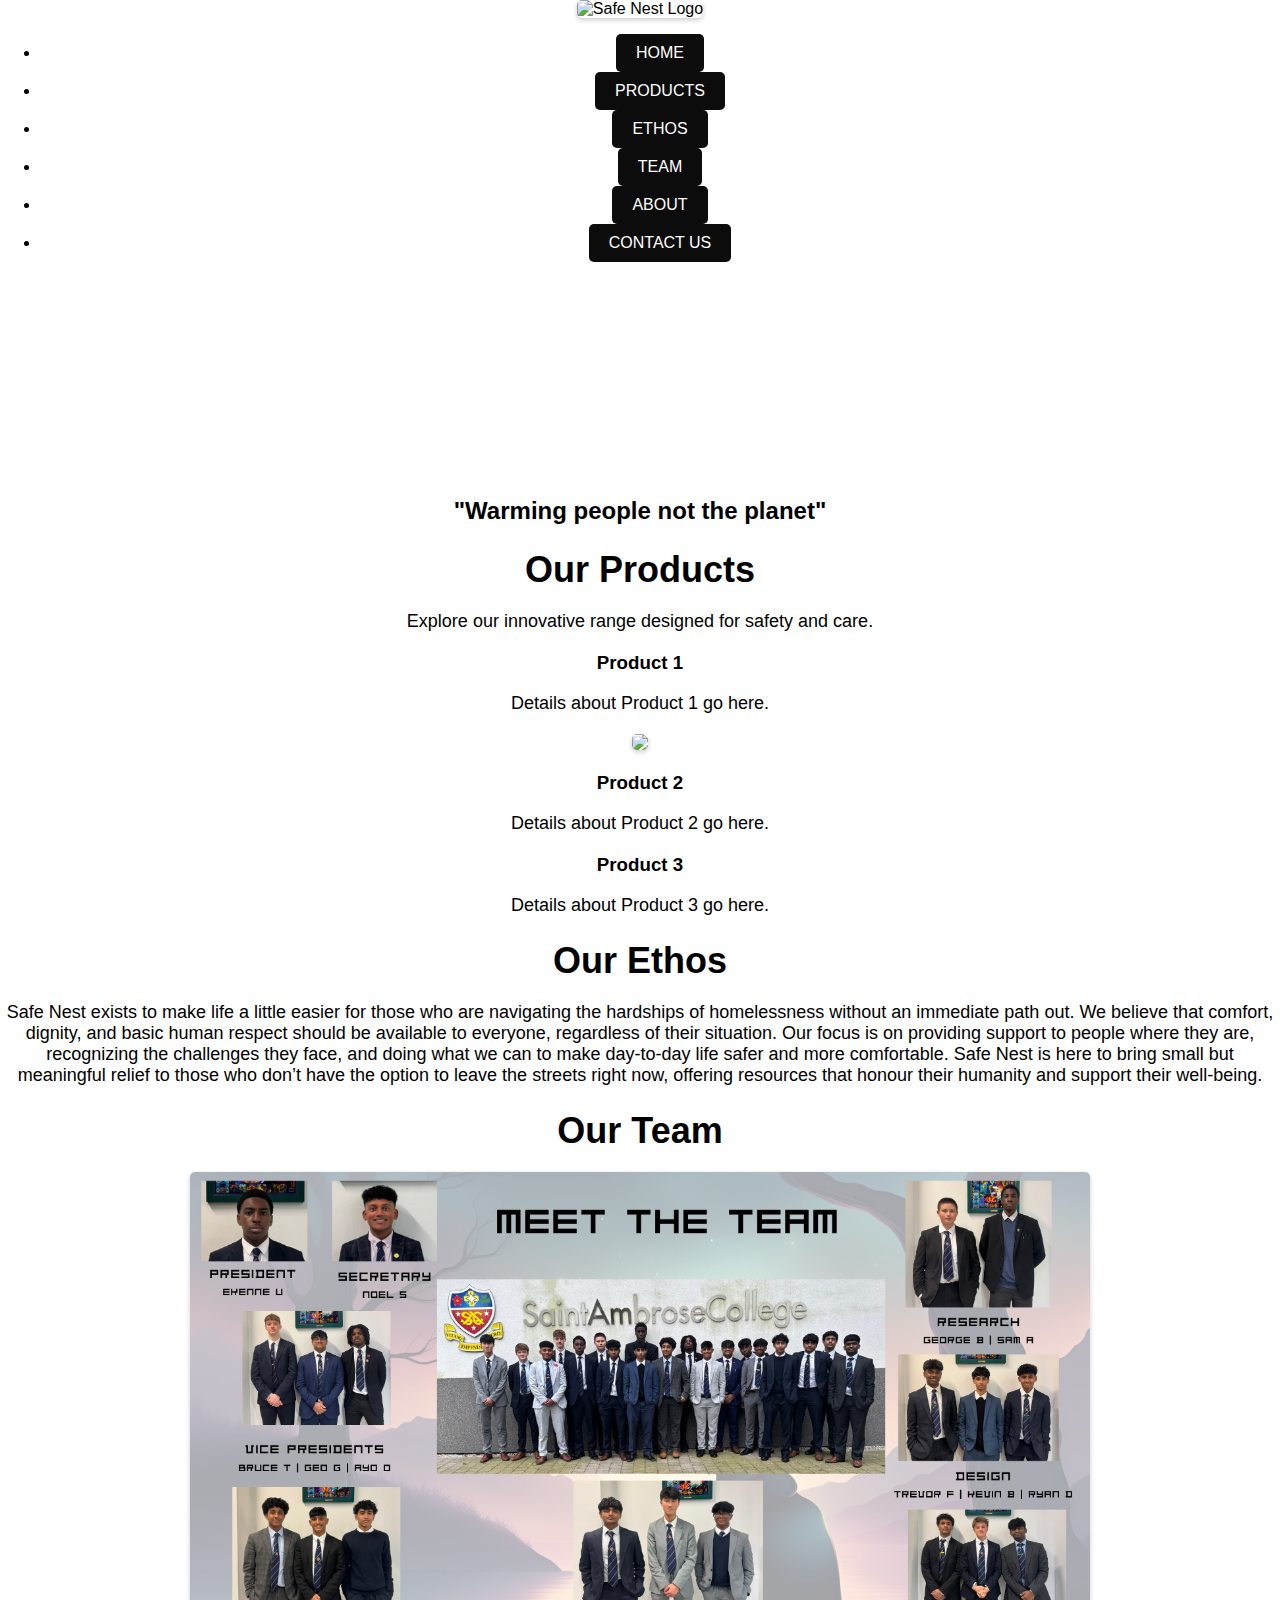
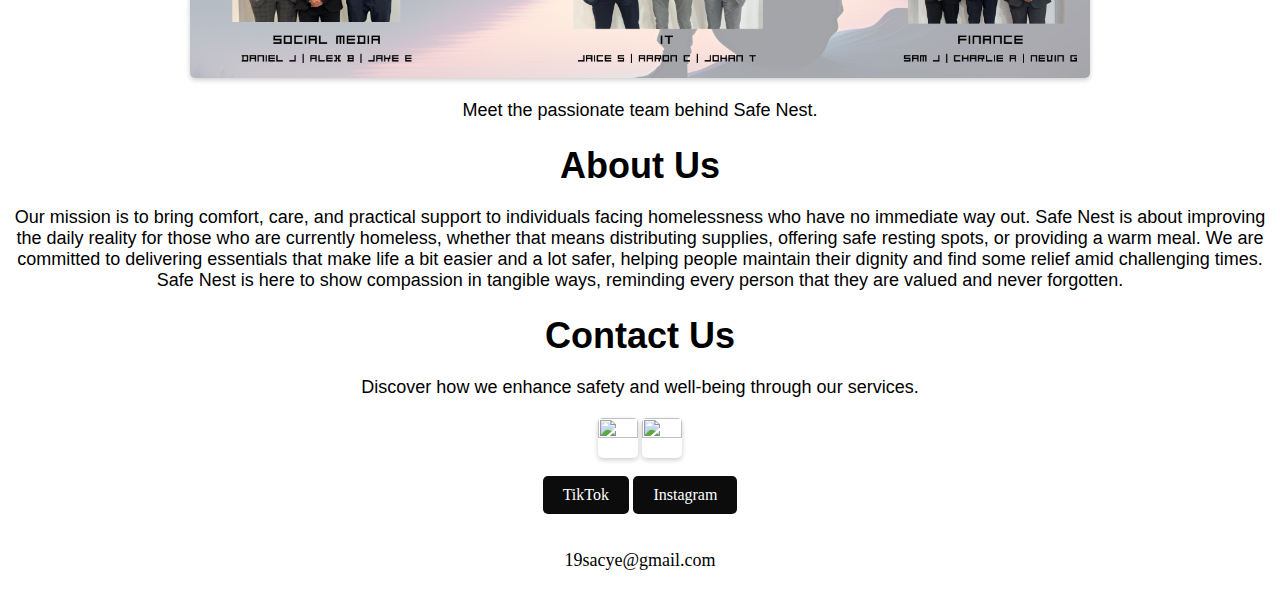
==== index.html @ a9b583f4 "Update index.html" ====
<!DOCTYPE html>
<html lang="en">
<head>
    <meta charset="UTF-8">
    <meta http-equiv="X-UA-Compatible" content="IE=edge">
    <meta name="viewport" content="width=device-width, initial-scale=1.0">
    <title>Safe Nest</title>
	<link rel="icon" type="image/x-icon" href="transparentLogo.png">
    <link rel="preconnect" href="https://fonts.googleapis.com">
    <link rel="preconnect" href="https://fonts.gstatic.com" crossorigin>
    <link href="https://fonts.googleapis.com/css2?family=Lucida+Handwriting&family=Poppins:wght@400;600&display=swap" rel="stylesheet">
    <link rel="stylesheet" href="fonts -6/css/all.css">
    
    <link rel="stylesheet" href="styles.css">
    
</head>
<body>
    <!-- Header Section -->
    <section class="header">
        <nav>
            <div class="nav-links" id="navLinks">
                <div class="logo-container">
                    <img src="transparentLogo.png" alt="Safe Nest Logo" class="logo">
                </div>
                <i class="fa fa-times" onclick="hideMenu()"></i>
                <ul>
                    <li><a href="./">HOME</a></li>
                    <li><a href="./products">PRODUCTS</a></li>
                    <li><a href="./ethos">ETHOS</a></li>
                    <li><a href="./team">TEAM</a></li>
                    <li><a href="./about">ABOUT</a></li>
                    <li><a href="./contacts">CONTACT US</a></li>
                </ul>
            </div>
            <i class="fa fa-bars" onclick="showMenu()"></i>
        </nav>

        <div class="text-box" style="color: white;">
        </br>
        </br>
        </br>
        <h1 style="text-align: center; font-family: 'Verdana', cursive;;">Welcome to Safe Nest</h1>
    </br>
        <h3 id="motto">"Heating the Homeless not the Earth"</h3>
            
        </div>
    </section>

    <!-- Home Section -->
    <section id="home" class="home">
        <h2>"Warming people not the planet"</h2>
    </section>

<section>
<head>
    
    <style>
        body {
            font-family: Arial, sans-serif;
            text-align: center;
            margin: 0;
            padding: 0;
        }

        .container {
            max-width: 800px;
            margin: 0 auto;
            padding: 20px;
        }

        h1 {
            font-size: 36px;
            margin-bottom: 20px;
        }

        img {
            max-width: 100%;
            height: auto;
            border-radius: 5px;
            box-shadow: 0 2px 5px rgba(0, 0, 0, 0.2);
        }

        p {
            font-size: 18px;
            margin-bottom: 20px;
        }

        a {
            display: inline-block;
            padding: 10px 20px;
            background-color: #0C0C0C;
            color: #fff;
            text-decoration: none;
            border-radius: 5px;
        }

        a:hover {
            background-color: #0056b3;
        }
    </style>
</head>
<body>

</section>

    
    <!-- Products Section -->
    <section id="products">
        <h1>Our Products</h1>
        <p>Explore our innovative range designed for safety and care.</p>
        <div class="row">
            <div class="course-col">    
            </div>
		
            <div class="course-col">
                <h3>Product 1</h3>
                <p>Details about Product 1 go here.</p>
		<img src = IMG_0498.jpeg>
            </div>
		
            <div class="course-col">
                <h3>Product 2</h3>
                <p>Details about Product 2 go here.</p>
            </div>
		
            <div class="course-col">
                <h3>Product 3</h3>
                <p>Details about Product 3 go here.</p>
            </div>
		
        </div>
    </section>

    <!-- Ethos Section -->
    <section id="ethos">
        <h1>Our Ethos</h1>
        <p>Safe Nest exists to make life a little easier for those who are navigating the hardships of homelessness without an immediate path out. We believe that comfort, dignity, and basic human respect should be available to everyone, regardless of their situation. Our focus is on providing support to people where they are, recognizing the challenges they face, and doing what we can to make day-to-day life safer and more comfortable. Safe Nest is here to bring small but meaningful relief to those who don’t have the option to leave the streets right now, offering resources that honour their humanity and support their well-being.
</p>
    </section>

    <!-- Team Section -->
    <section id="team">
        <h1>Our Team</h1>
	    <img src="Safe Nest.png" width="900"></img>
        <p>Meet the passionate team behind Safe Nest.</p>
    </section>

    <!-- About Section -->
    <section id="about">
        <h1>About Us</h1>
        <p>Our mission is to bring comfort, care, and practical support to individuals facing homelessness who have no immediate way out. Safe Nest is about improving the daily reality for those who are currently homeless, whether that means distributing supplies, offering safe resting spots, or providing a warm meal. We are committed to delivering essentials that make life a bit easier and a lot safer, helping people maintain their dignity and find some relief amid challenging times. Safe Nest is here to show compassion in tangible ways, reminding every person that they are valued and never forgotten.
	</p>
    </section>

    <!-- Services Section -->
    <section id="contacts">
        <h1>Contact Us</h1>
        <p>Discover how we enhance safety and well-being through our services.</p>
		<img src="https://static.vecteezy.com/system/resources/previews/016/716/450/original/tiktok-icon-free-png.png" width="40" height="40"> 
		<img src="https://cdn-icons-png.freepik.com/256/15707/15707869.png?semt=ais_hybrid" width="40" height="40"> 
		<br>
		<br>
		<a href= "https://www.tiktok.com/@sacyoungenterprise?_t=8qOtt18AySO&_r=1" style= "font-family:garamond">TikTok</a>
		<a href= "https://www.instagram.com/sac.youngenterprise/?utm_source=qr" style= "font-family:garamond">Instagram</a>
    		<br>
		<br>
	    	<p style="font-family:garamond">19sacye@gmail.com</p>
    </section>

    <!-- Script for Navigation Menu -->
    <script>
        var navLinks = document.getElementById("navLinks");
        function showMenu() {
            navLinks.style.right = "0";
        }
        function hideMenu() {
            navLinks.style.right = "-200px";
        }
      
        function showMenu() {
            document.getElementById("navLinks").style.right = "0";
        }

        function hideMenu() {
            document.getElementById("navLinks").style.right = "-200px";
        }
    </script>
</body>
</html>
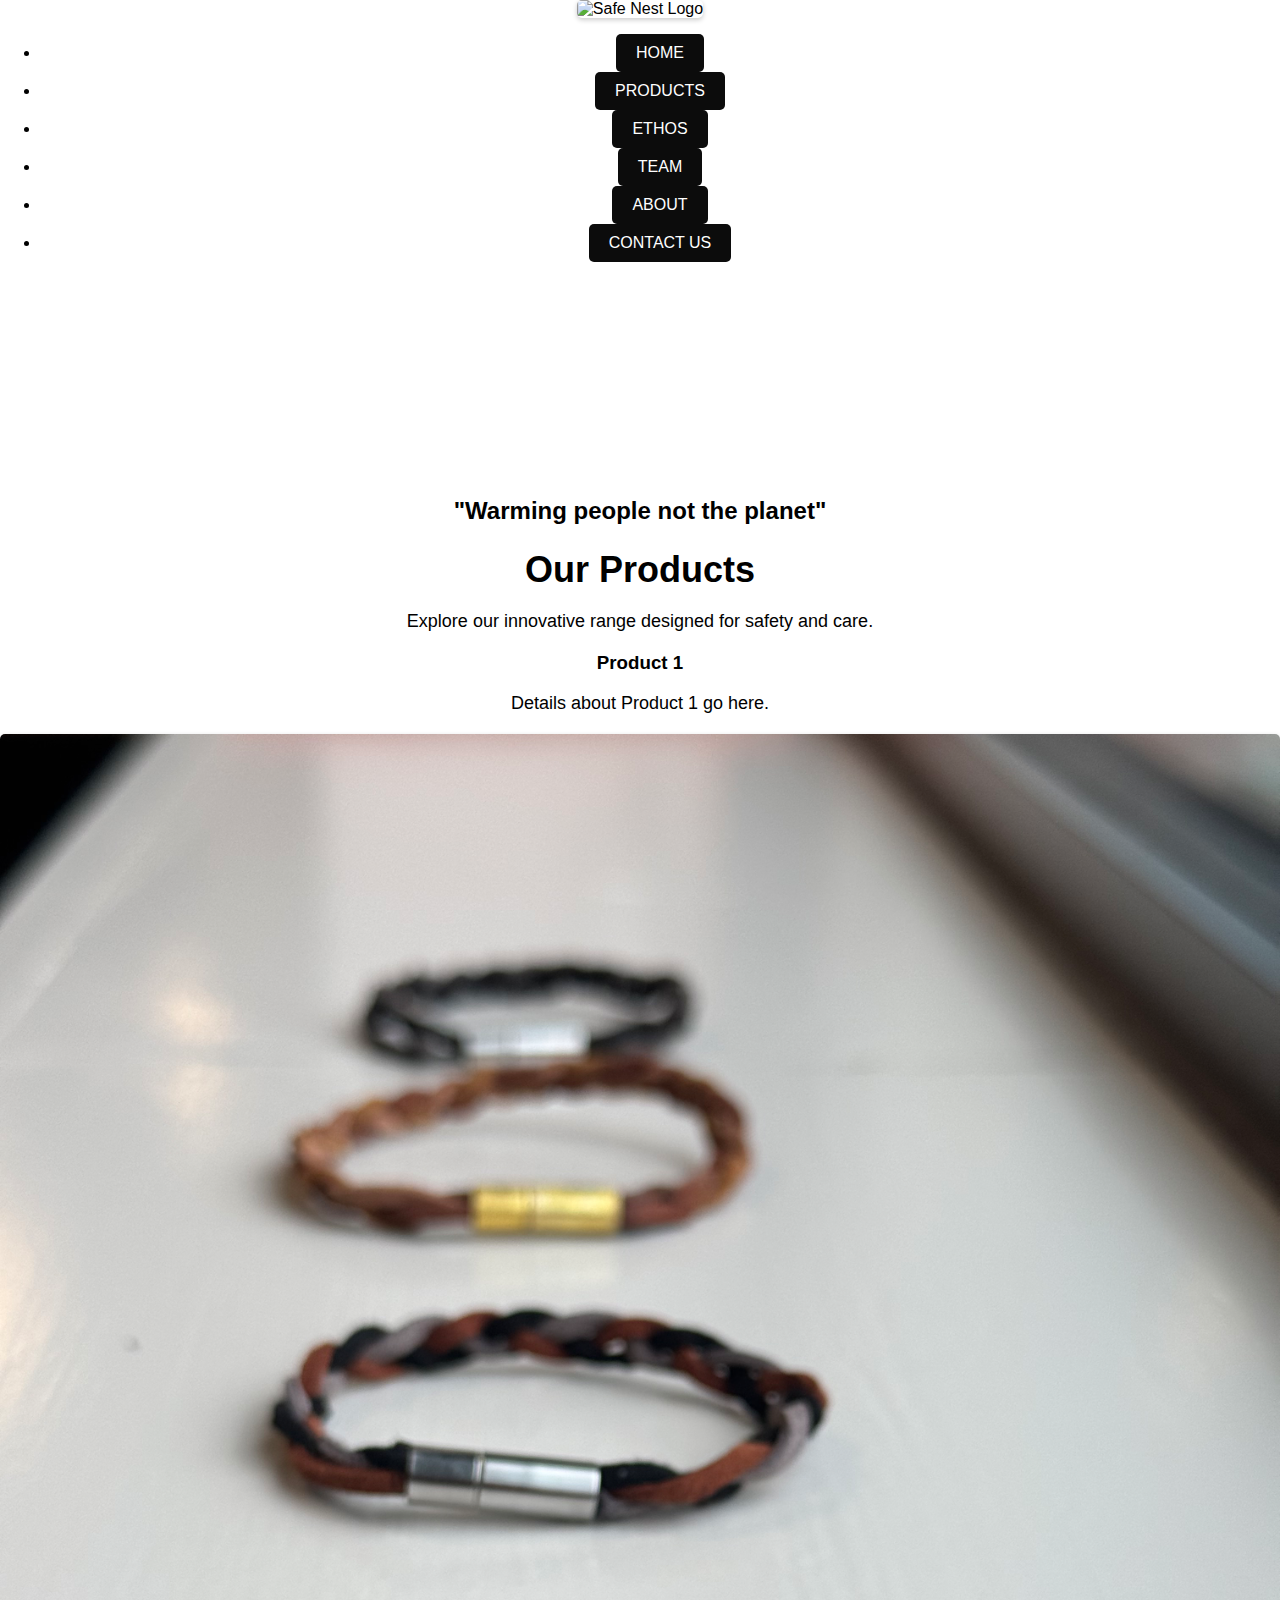
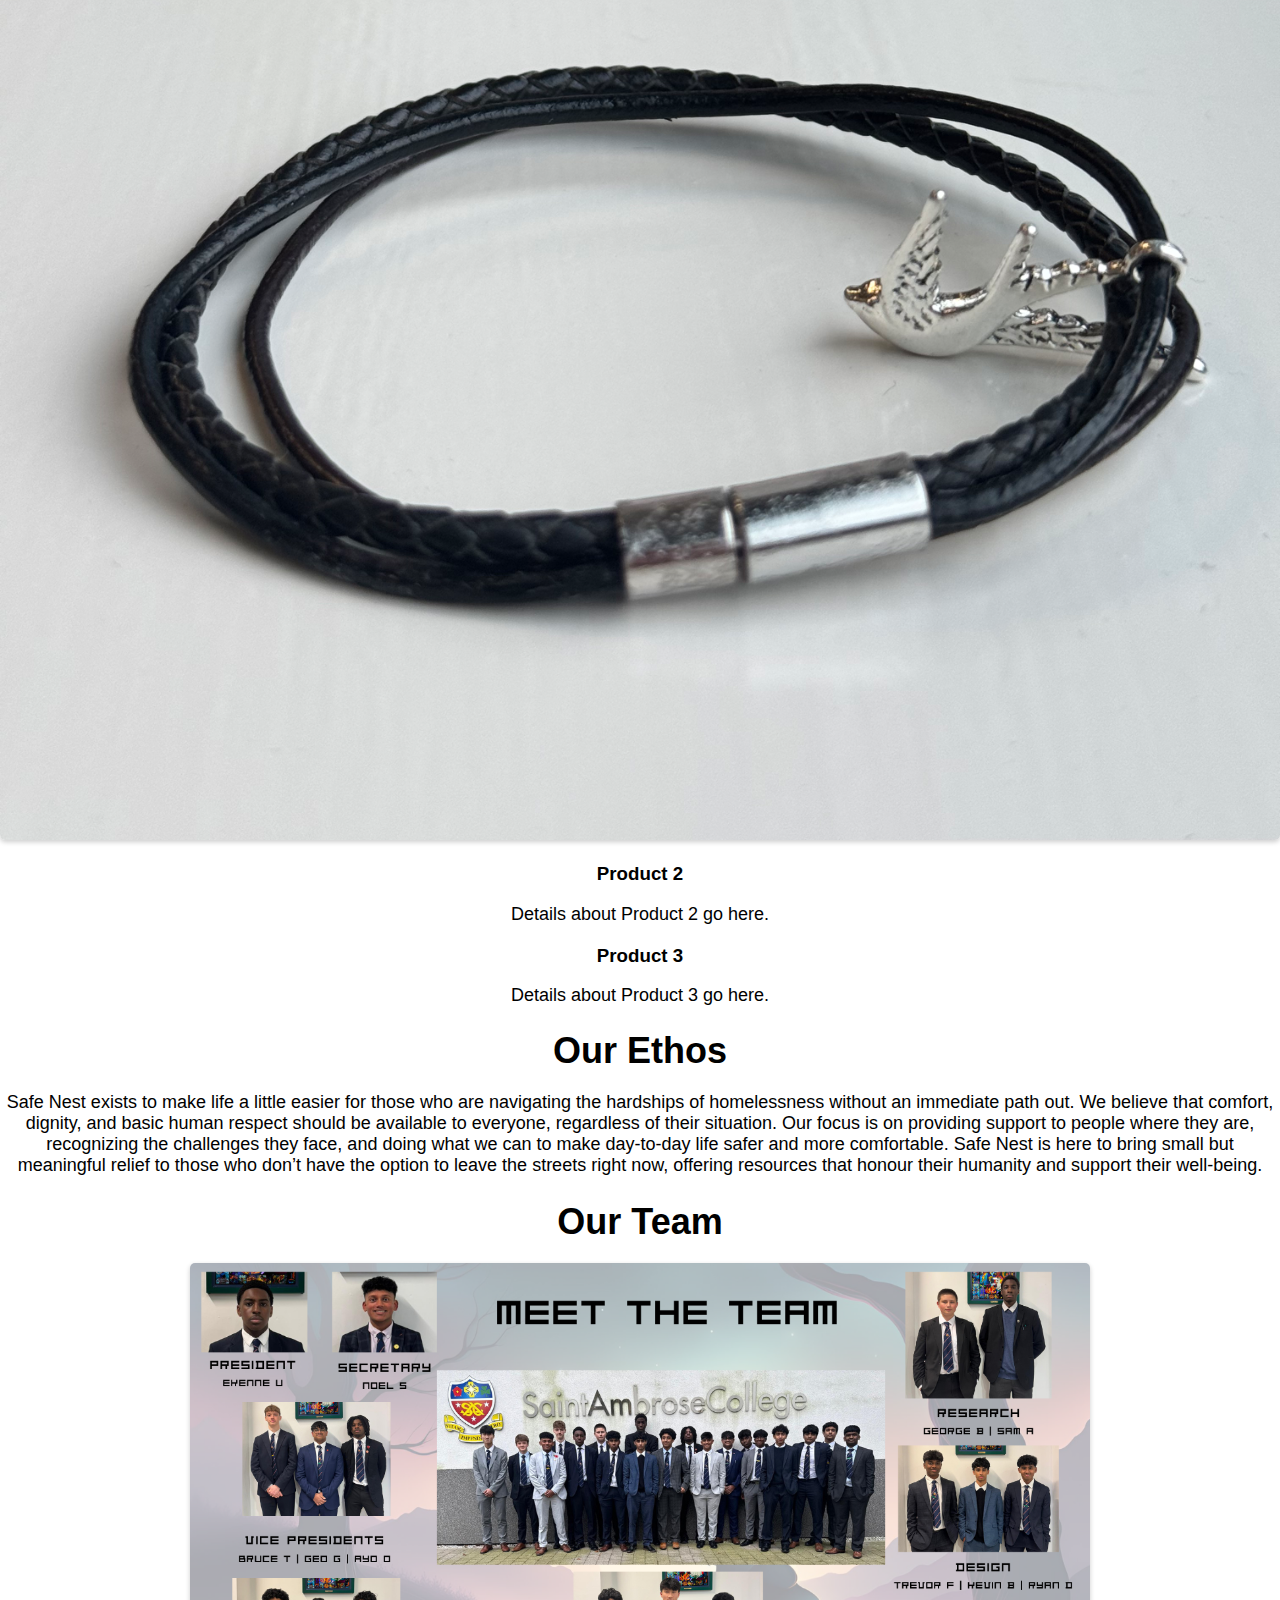
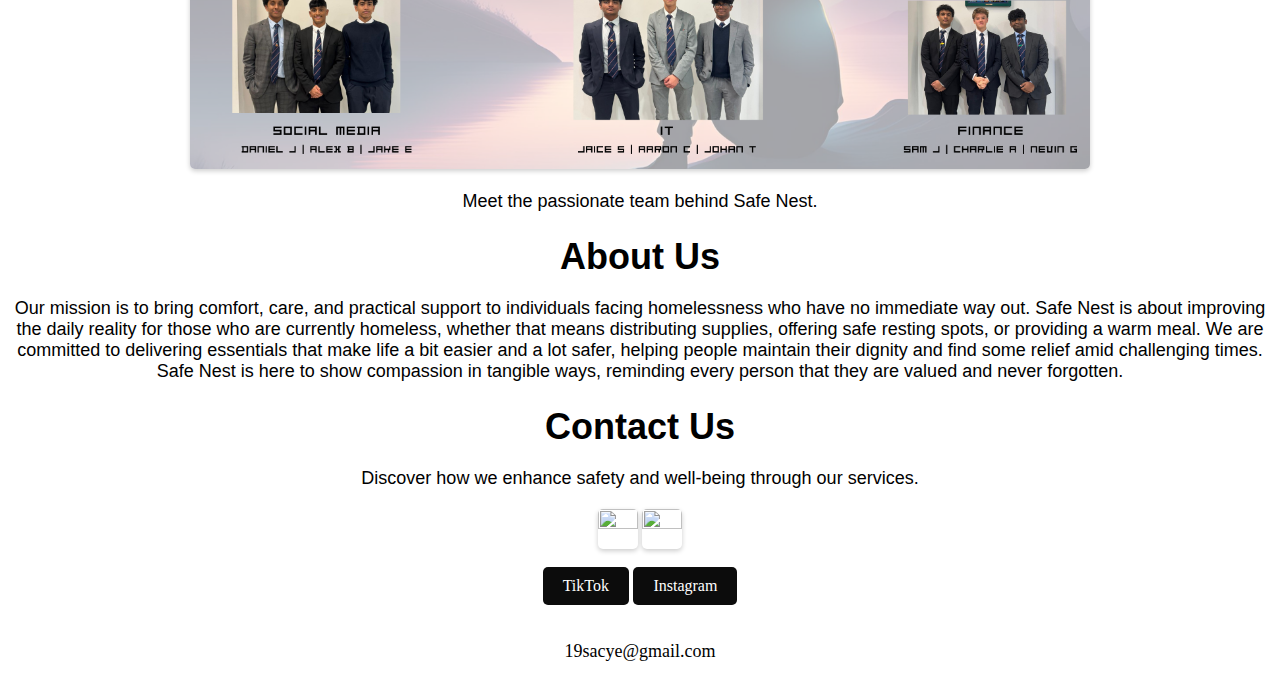
==== commit 41df4707: "Update index.html" ====
--- a/index.html
+++ b/index.html
@@ -24,12 +24,12 @@
                 </div>
                 <i class="fa fa-times" onclick="hideMenu()"></i>
                 <ul>
-                    <li><a href="./">HOME</a></li>
-                    <li><a href="./products">PRODUCTS</a></li>
-                    <li><a href="./ethos">ETHOS</a></li>
-                    <li><a href="./team">TEAM</a></li>
-                    <li><a href="./about">ABOUT</a></li>
-                    <li><a href="./contacts">CONTACT US</a></li>
+                    <li><a href="#home">HOME</a></li>
+                    <li><a href="#products">PRODUCTS</a></li>
+                    <li><a href="#ethos">ETHOS</a></li>
+                    <li><a href="#team">TEAM</a></li>
+                    <li><a href="#about">ABOUT</a></li>
+                    <li><a href="#contacts">CONTACT US</a></li>
                 </ul>
             </div>
             <i class="fa fa-bars" onclick="showMenu()"></i>
@@ -115,7 +115,7 @@
             <div class="course-col">
                 <h3>Product 1</h3>
                 <p>Details about Product 1 go here.</p>
-		<img src = IMG_0498.jpeg>
+		<img src = IMG_0501.jpeg>
             </div>
 		
             <div class="course-col">
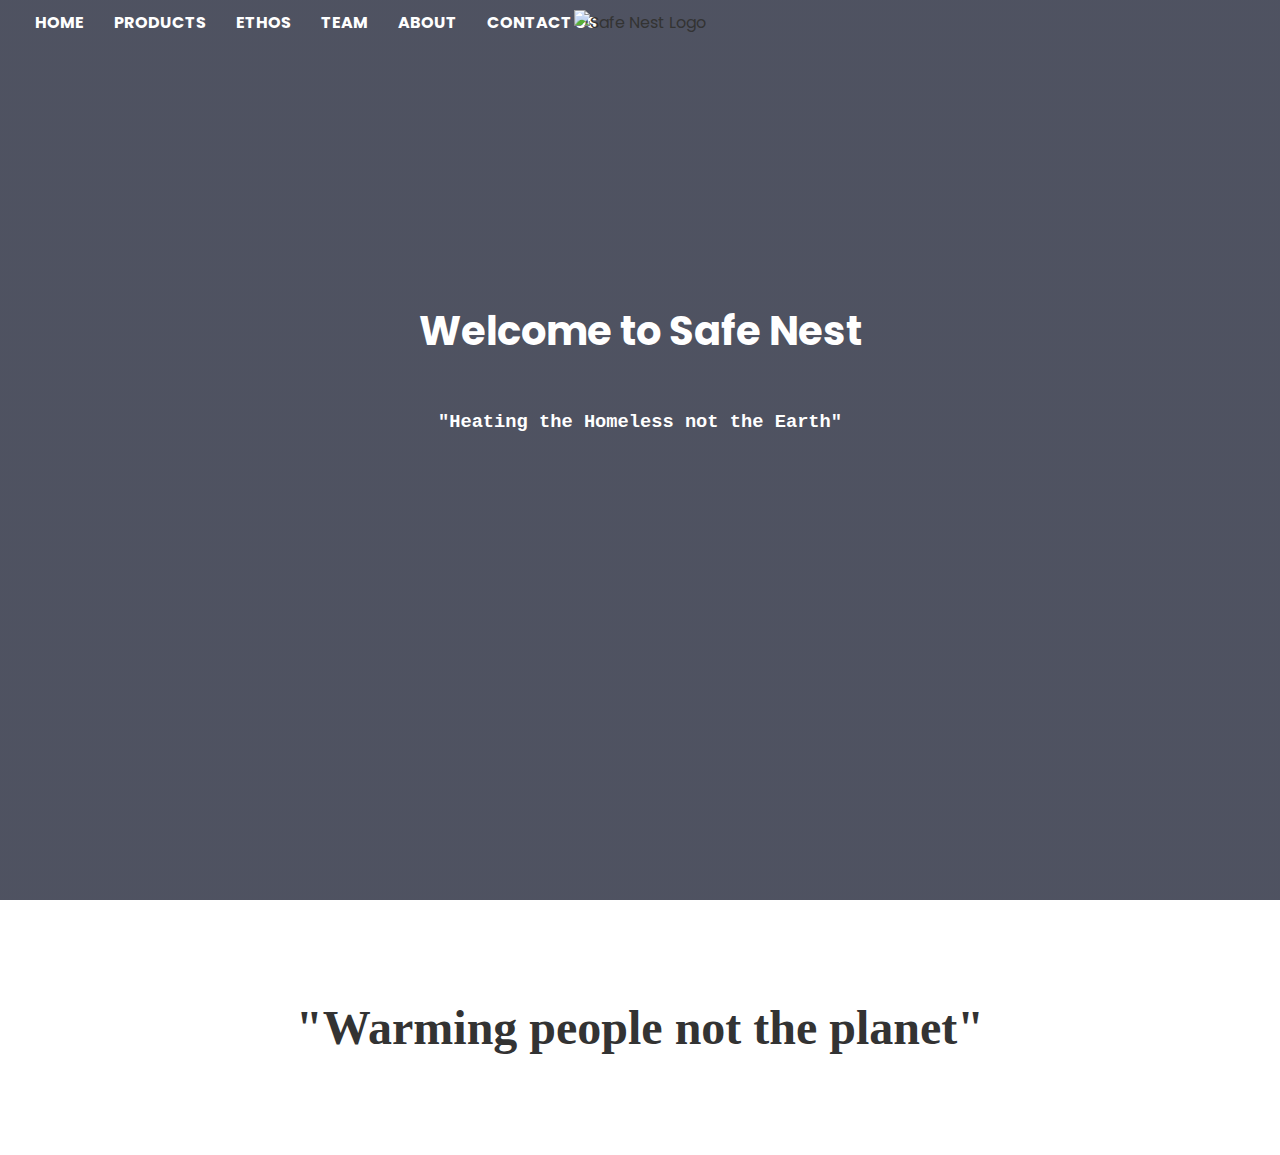
==== commit bfbcf215: "Update index.html" ====
--- a/index.html
+++ b/index.html
@@ -5,18 +5,16 @@
     <meta http-equiv="X-UA-Compatible" content="IE=edge">
     <meta name="viewport" content="width=device-width, initial-scale=1.0">
     <title>Safe Nest</title>
-	<link rel="icon" type="image/x-icon" href="transparentLogo.png">
+    <link rel="icon" type="image/x-icon" href="transparentLogo.png">
     <link rel="preconnect" href="https://fonts.googleapis.com">
     <link rel="preconnect" href="https://fonts.gstatic.com" crossorigin>
     <link href="https://fonts.googleapis.com/css2?family=Lucida+Handwriting&family=Poppins:wght@400;600&display=swap" rel="stylesheet">
     <link rel="stylesheet" href="fonts -6/css/all.css">
-    
     <link rel="stylesheet" href="styles.css">
-    
 </head>
 <body>
     <!-- Header Section -->
-    <section class="header">
+    <header class="header">
         <nav>
             <div class="nav-links" id="navLinks">
                 <div class="logo-container">
@@ -24,147 +22,26 @@
                 </div>
                 <i class="fa fa-times" onclick="hideMenu()"></i>
                 <ul>
-                    <li><a href="#home">HOME</a></li>
-                    <li><a href="#products">PRODUCTS</a></li>
-                    <li><a href="#ethos">ETHOS</a></li>
-                    <li><a href="#team">TEAM</a></li>
-                    <li><a href="#about">ABOUT</a></li>
-                    <li><a href="#contacts">CONTACT US</a></li>
+                    <li><a href="index.html">HOME</a></li>
+                    <li><a href="details.html#products">PRODUCTS</a></li>
+                    <li><a href="details.html#ethos">ETHOS</a></li>
+                    <li><a href="details.html#team">TEAM</a></li>
+                    <li><a href="details.html#about">ABOUT</a></li>
+                    <li><a href="details.html#contacts">CONTACT US</a></li>
                 </ul>
             </div>
             <i class="fa fa-bars" onclick="showMenu()"></i>
         </nav>
 
-        <div class="text-box" style="color: white;">
-        </br>
-        </br>
-        </br>
-        <h1 style="text-align: center; font-family: 'Verdana', cursive;;">Welcome to Safe Nest</h1>
-    </br>
-        <h3 id="motto">"Heating the Homeless not the Earth"</h3>
-            
+        <div class="text-box">
+            <h1>Welcome to Safe Nest</h1>
+            <h3 id="motto">"Heating the Homeless not the Earth"</h3>
         </div>
-    </section>
+    </header>
 
     <!-- Home Section -->
     <section id="home" class="home">
         <h2>"Warming people not the planet"</h2>
-    </section>
-
-<section>
-<head>
-    
-    <style>
-        body {
-            font-family: Arial, sans-serif;
-            text-align: center;
-            margin: 0;
-            padding: 0;
-        }
-
-        .container {
-            max-width: 800px;
-            margin: 0 auto;
-            padding: 20px;
-        }
-
-        h1 {
-            font-size: 36px;
-            margin-bottom: 20px;
-        }
-
-        img {
-            max-width: 100%;
-            height: auto;
-            border-radius: 5px;
-            box-shadow: 0 2px 5px rgba(0, 0, 0, 0.2);
-        }
-
-        p {
-            font-size: 18px;
-            margin-bottom: 20px;
-        }
-
-        a {
-            display: inline-block;
-            padding: 10px 20px;
-            background-color: #0C0C0C;
-            color: #fff;
-            text-decoration: none;
-            border-radius: 5px;
-        }
-
-        a:hover {
-            background-color: #0056b3;
-        }
-    </style>
-</head>
-<body>
-
-</section>
-
-    
-    <!-- Products Section -->
-    <section id="products">
-        <h1>Our Products</h1>
-        <p>Explore our innovative range designed for safety and care.</p>
-        <div class="row">
-            <div class="course-col">    
-            </div>
-		
-            <div class="course-col">
-                <h3>Product 1</h3>
-                <p>Details about Product 1 go here.</p>
-		<img src = IMG_0501.jpeg>
-            </div>
-		
-            <div class="course-col">
-                <h3>Product 2</h3>
-                <p>Details about Product 2 go here.</p>
-            </div>
-		
-            <div class="course-col">
-                <h3>Product 3</h3>
-                <p>Details about Product 3 go here.</p>
-            </div>
-		
-        </div>
-    </section>
-
-    <!-- Ethos Section -->
-    <section id="ethos">
-        <h1>Our Ethos</h1>
-        <p>Safe Nest exists to make life a little easier for those who are navigating the hardships of homelessness without an immediate path out. We believe that comfort, dignity, and basic human respect should be available to everyone, regardless of their situation. Our focus is on providing support to people where they are, recognizing the challenges they face, and doing what we can to make day-to-day life safer and more comfortable. Safe Nest is here to bring small but meaningful relief to those who don’t have the option to leave the streets right now, offering resources that honour their humanity and support their well-being.
-</p>
-    </section>
-
-    <!-- Team Section -->
-    <section id="team">
-        <h1>Our Team</h1>
-	    <img src="Safe Nest.png" width="900"></img>
-        <p>Meet the passionate team behind Safe Nest.</p>
-    </section>
-
-    <!-- About Section -->
-    <section id="about">
-        <h1>About Us</h1>
-        <p>Our mission is to bring comfort, care, and practical support to individuals facing homelessness who have no immediate way out. Safe Nest is about improving the daily reality for those who are currently homeless, whether that means distributing supplies, offering safe resting spots, or providing a warm meal. We are committed to delivering essentials that make life a bit easier and a lot safer, helping people maintain their dignity and find some relief amid challenging times. Safe Nest is here to show compassion in tangible ways, reminding every person that they are valued and never forgotten.
-	</p>
-    </section>
-
-    <!-- Services Section -->
-    <section id="contacts">
-        <h1>Contact Us</h1>
-        <p>Discover how we enhance safety and well-being through our services.</p>
-		<img src="https://static.vecteezy.com/system/resources/previews/016/716/450/original/tiktok-icon-free-png.png" width="40" height="40"> 
-		<img src="https://cdn-icons-png.freepik.com/256/15707/15707869.png?semt=ais_hybrid" width="40" height="40"> 
-		<br>
-		<br>
-		<a href= "https://www.tiktok.com/@sacyoungenterprise?_t=8qOtt18AySO&_r=1" style= "font-family:garamond">TikTok</a>
-		<a href= "https://www.instagram.com/sac.youngenterprise/?utm_source=qr" style= "font-family:garamond">Instagram</a>
-    		<br>
-		<br>
-	    	<p style="font-family:garamond">19sacye@gmail.com</p>
     </section>
 
     <!-- Script for Navigation Menu -->
@@ -176,14 +53,6 @@
         function hideMenu() {
             navLinks.style.right = "-200px";
         }
-      
-        function showMenu() {
-            document.getElementById("navLinks").style.right = "0";
-        }
-
-        function hideMenu() {
-            document.getElementById("navLinks").style.right = "-200px";
-        }
     </script>
 </body>
 </html>
--- a/styles.css
+++ b/styles.css
@@ -0,0 +1,173 @@
+/* General Styles */
+body {
+    font-family: 'Poppins', sans-serif;
+    margin: 0;
+    padding: 0;
+    color: #333;
+}
+
+* {
+    margin: 0;
+    padding: 0;
+    box-sizing: border-box;
+}
+
+/* Header Section */
+.header {
+    min-height: 100vh;
+    width: 100%;
+    background-image: linear-gradient(rgba(4,9,30,0.7),rgba(4,9,30,0.7)),url(banner.jpeg);
+    background-position: center;
+    background-size: cover;
+    position: relative;
+}
+
+.nav-links {
+    display: flex;
+    align-items: center;
+    justify-content: space-between;
+    width: 100%;
+    padding: 10px 20px;
+    position: relative;
+}
+
+.logo-container {
+    position: absolute;
+    left: 50%;
+    transform: translateX(-50%);
+}
+
+.logo {
+    width: 150px;
+    height: auto;
+}
+
+.nav-links ul {
+    display: flex;
+    list-style: none;
+    margin: 0;
+    padding: 0;
+}
+
+.nav-links ul li {
+    margin: 0 15px;
+}
+
+.nav-links ul li a {
+    text-decoration: none;
+    color: white;
+    font-weight: bold;
+    transition: color 0.3s ease;
+}
+
+.nav-links ul li a:hover {
+    color: #22b1f8;
+}
+
+.fa-bars, .fa-times {
+    color: white;
+    font-size: 24px;
+    cursor: pointer;
+    display: none;
+}
+
+/* Text Box */
+.text-box {
+    text-align: center;
+    color: white;
+    padding-top: 20%;
+}
+
+.text-box h1 {
+    font-size: 2.5rem;
+    margin-bottom: 20px;
+}
+
+#motto {
+    font-family: 'Courier New', monospace;
+    text-align: center;
+    margin: 50px 0;
+}
+
+/* Home Section */
+.home h2 {
+    font-family: 'Lucida Handwriting', cursive;
+    font-size: 3rem;
+    text-align: center;
+    margin: 50px 0;
+}
+
+/* Sections */
+section {
+    padding: 50px;
+    text-align: center;
+}
+
+.row {
+    display: flex;
+    justify-content: space-around;
+    flex-wrap: wrap;
+}
+
+.course-col {
+    flex: 1;
+    margin: 10px;
+    padding: 20px;
+    border: 1px solid #ccc;
+    border-radius: 5px;
+    text-align: center;
+    transition: transform 0.3s ease, box-shadow 0.3s ease;
+}
+
+.course-col:hover {
+    transform: translateY(-10px);
+    box-shadow: 0 5px 15px rgba(0, 0, 0, 0.2);
+}
+
+/* Social Links */
+.social-links a {
+    margin: 0 10px;
+    transition: transform 0.3s ease;
+}
+
+.social-links a:hover {
+    transform: scale(1.2);
+}
+
+/* Responsive Design */
+@media (max-width: 768px) {
+    .nav-links ul {
+        display: none;
+        flex-direction: column;
+        width: 100%;
+        background: rgba(4, 9, 30, 0.9);
+        position: absolute;
+        top: 60px;
+        right: 0;
+    }
+
+    .nav-links ul li {
+        margin: 10px 0;
+    }
+
+    .fa-bars, .fa-times {
+        display: block;
+    }
+
+    .nav-links.responsive ul {
+        display: flex;
+    }
+
+    .logo-container {
+        position: static;
+        transform: none;
+    }
+
+    .text-box {
+        padding-top: 30%;
+    }
+
+    .row {
+        flex-direction: column;
+    }
+}
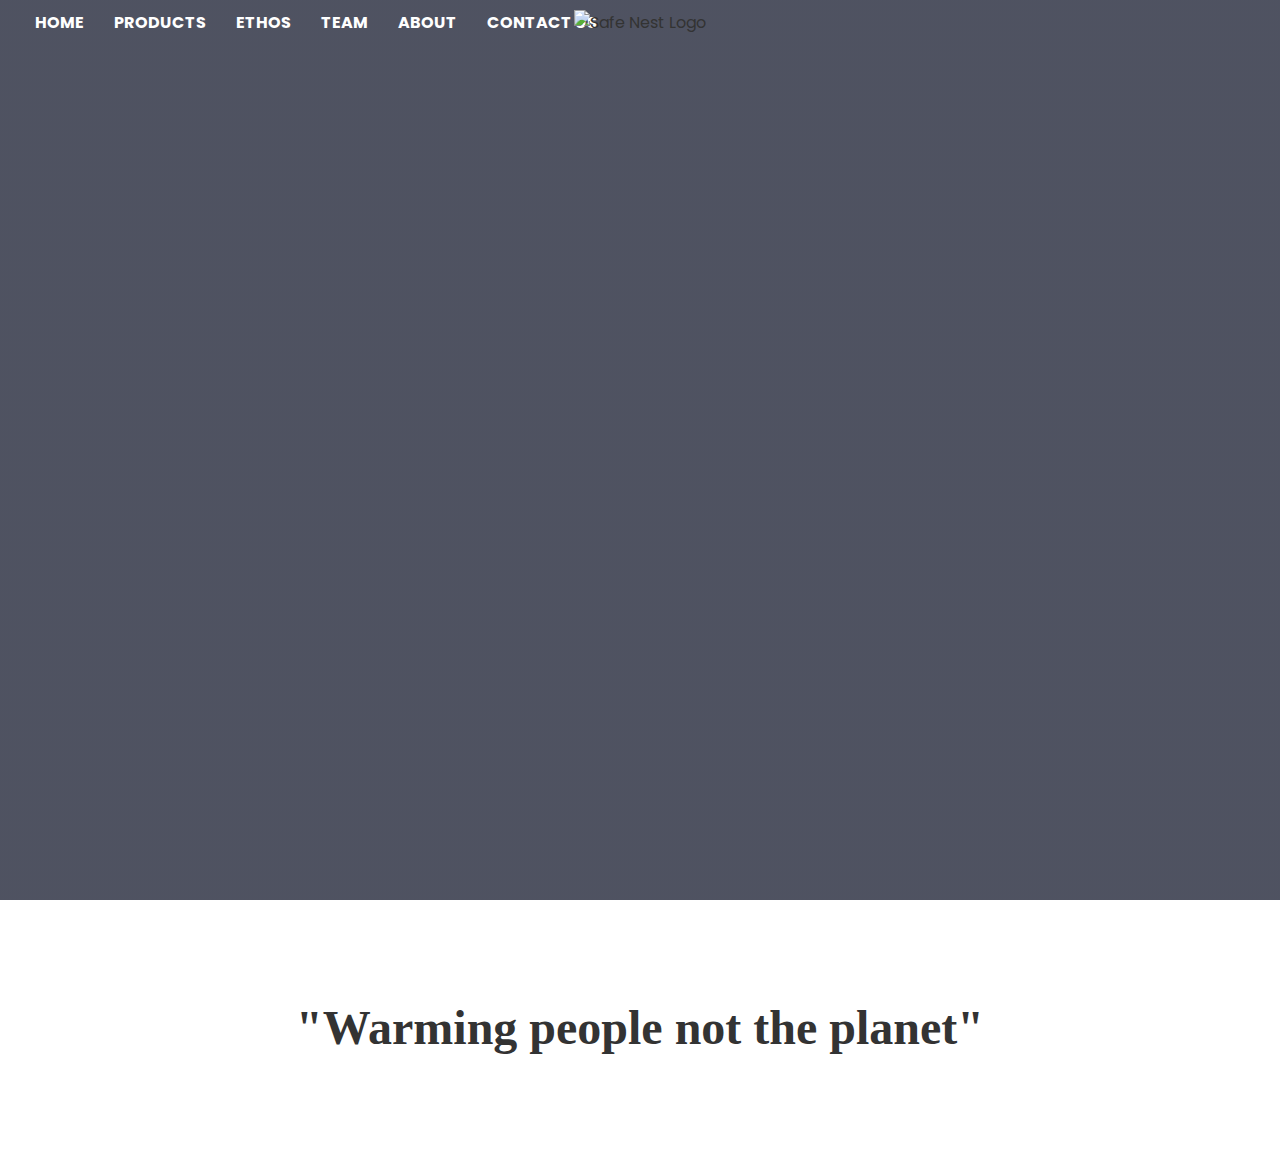
==== commit aa63fcb8: "Update index.html" ====
--- a/index.html
+++ b/index.html
@@ -34,8 +34,7 @@
         </nav>
 
         <div class="text-box">
-            <h1>Welcome to Safe Nest</h1>
-            <h3 id="motto">"Heating the Homeless not the Earth"</h3>
+            <!-- Removed the text "Welcome to Safe Nest" and "Heating the Homeless not the Earth" -->
         </div>
     </header>
 
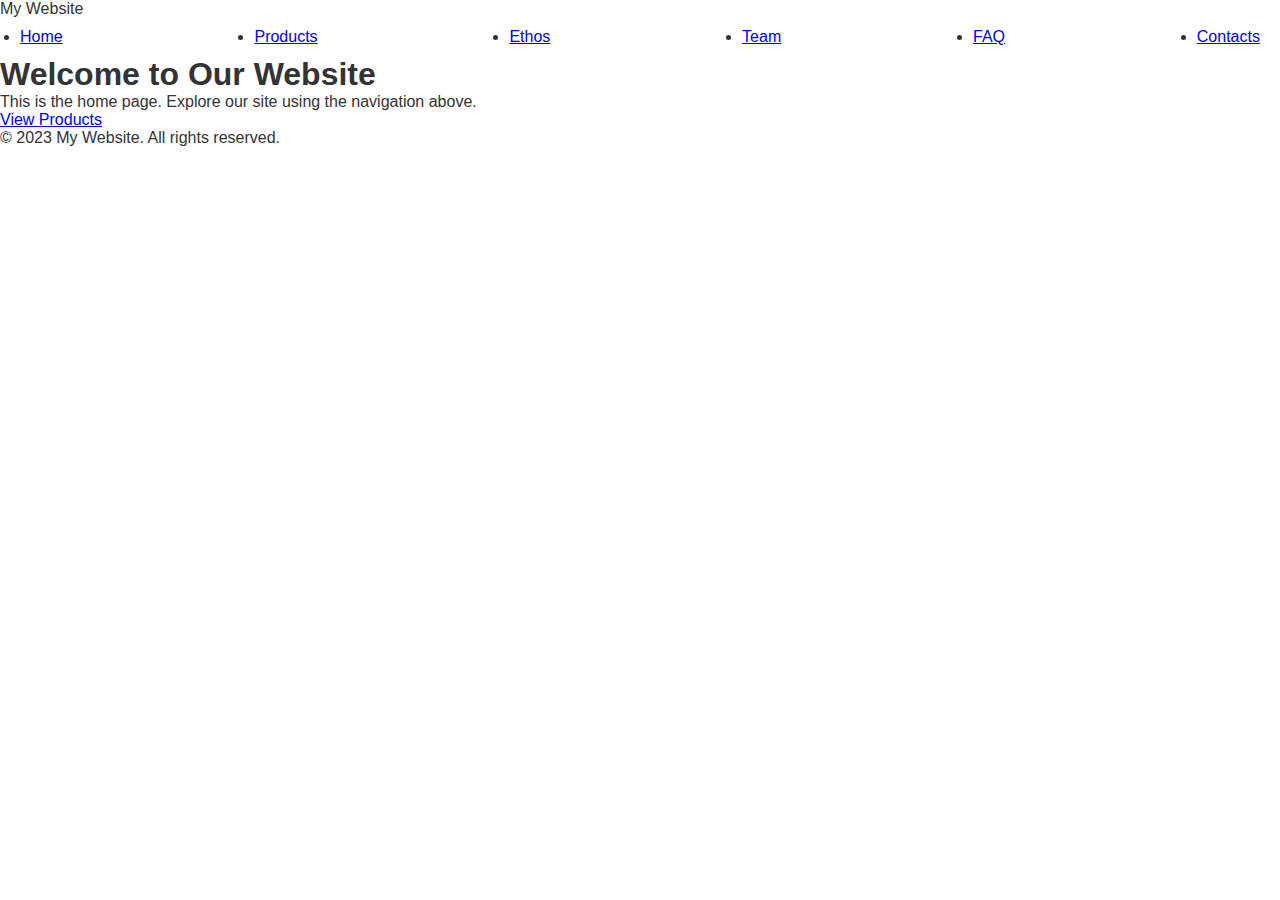
==== commit cb2c02c1: "Update index.html" ====
--- a/index.html
+++ b/index.html
@@ -1,57 +1,44 @@
 <!DOCTYPE html>
 <html lang="en">
 <head>
-    <meta charset="UTF-8">
-    <meta http-equiv="X-UA-Compatible" content="IE=edge">
-    <meta name="viewport" content="width=device-width, initial-scale=1.0">
-    <title>Safe Nest</title>
-    <link rel="icon" type="image/x-icon" href="transparentLogo.png">
-    <link rel="preconnect" href="https://fonts.googleapis.com">
-    <link rel="preconnect" href="https://fonts.gstatic.com" crossorigin>
-    <link href="https://fonts.googleapis.com/css2?family=Lucida+Handwriting&family=Poppins:wght@400;600&display=swap" rel="stylesheet">
-    <link rel="stylesheet" href="fonts -6/css/all.css">
-    <link rel="stylesheet" href="styles.css">
+  <meta charset="UTF-8">
+  <meta name="viewport" content="width=device-width, initial-scale=1.0">
+  <title>Home - My Website</title>
+  <link rel="stylesheet" href="styles.css">
 </head>
 <body>
-    <!-- Header Section -->
-    <header class="header">
-        <nav>
-            <div class="nav-links" id="navLinks">
-                <div class="logo-container">
-                    <img src="transparentLogo.png" alt="Safe Nest Logo" class="logo">
-                </div>
-                <i class="fa fa-times" onclick="hideMenu()"></i>
-                <ul>
-                    <li><a href="index.html">HOME</a></li>
-                    <li><a href="details.html#products">PRODUCTS</a></li>
-                    <li><a href="details.html#ethos">ETHOS</a></li>
-                    <li><a href="details.html#team">TEAM</a></li>
-                    <li><a href="details.html#about">ABOUT</a></li>
-                    <li><a href="details.html#contacts">CONTACT US</a></li>
-                </ul>
-            </div>
-            <i class="fa fa-bars" onclick="showMenu()"></i>
-        </nav>
+  <!-- Header -->
+  <header>
+    <nav>
+      <div class="logo">My Website</div>
+      <ul class="nav-links">
+        <li><a href="index.html" class="nav-link">Home</a></li>
+        <li><a href="products.html" class="nav-link">Products</a></li>
+        <li><a href="ethos.html" class="nav-link">Ethos</a></li>
+        <li><a href="team.html" class="nav-link">Team</a></li>
+        <li><a href="faq.html" class="nav-link">FAQ</a></li>
+        <li><a href="contacts.html" class="nav-link">Contacts</a></li>
+      </ul>
+      <div class="hamburger">
+        <div class="line"></div>
+        <div class="line"></div>
+        <div class="line"></div>
+      </div>
+    </nav>
+  </header>
 
-        <div class="text-box">
-            <!-- Removed the text "Welcome to Safe Nest" and "Heating the Homeless not the Earth" -->
-        </div>
-    </header>
+  <!-- Main Content -->
+  <main>
+    <h1>Welcome to Our Website</h1>
+    <p>This is the home page. Explore our site using the navigation above.</p>
+    <a href="products.html" class="btn">View Products</a>
+  </main>
 
-    <!-- Home Section -->
-    <section id="home" class="home">
-        <h2>"Warming people not the planet"</h2>
-    </section>
+  <!-- Footer -->
+  <footer>
+    <p>&copy; 2023 My Website. All rights reserved.</p>
+  </footer>
 
-    <!-- Script for Navigation Menu -->
-    <script>
-        var navLinks = document.getElementById("navLinks");
-        function showMenu() {
-            navLinks.style.right = "0";
-        }
-        function hideMenu() {
-            navLinks.style.right = "-200px";
-        }
-    </script>
+  <script src="script.js"></script>
 </body>
 </html>
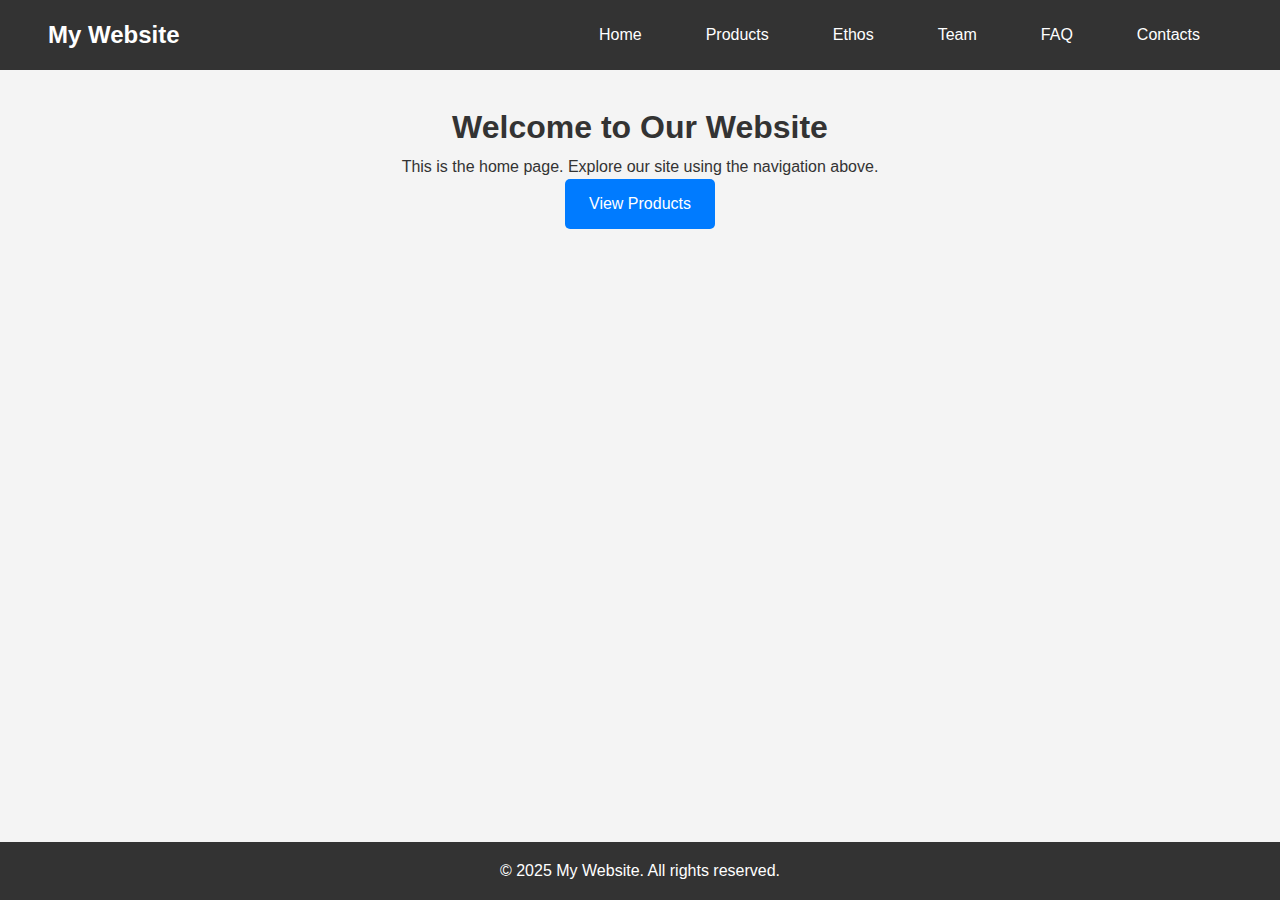
==== commit 11c4ae09: "Update index.html" ====
--- a/index.html
+++ b/index.html
@@ -36,7 +36,7 @@
 
   <!-- Footer -->
   <footer>
-    <p>&copy; 2023 My Website. All rights reserved.</p>
+    <p>&copy; 2025 My Website. All rights reserved.</p>
   </footer>
 
   <script src="script.js"></script>
--- a/styles.css
+++ b/styles.css
@@ -1,173 +1,175 @@
 /* General Styles */
-body {
-    font-family: 'Poppins', sans-serif;
-    margin: 0;
-    padding: 0;
-    color: #333;
+* {
+  margin: 0;
+  padding: 0;
+  box-sizing: border-box;
 }
 
-* {
-    margin: 0;
-    padding: 0;
-    box-sizing: border-box;
+body {
+  font-family: Arial, sans-serif;
+  line-height: 1.6;
+  background-color: #f4f4f4;
+  color: #333;
 }
 
-/* Header Section */
-.header {
-    min-height: 100vh;
-    width: 100%;
-    background-image: linear-gradient(rgba(4,9,30,0.7),rgba(4,9,30,0.7)),url(banner.jpeg);
-    background-position: center;
-    background-size: cover;
-    position: relative;
+header, footer {
+  background-color: #333;
+  color: #fff;
+  padding: 1rem;
+  text-align: center;
+}
+
+nav {
+  display: flex;
+  justify-content: space-between;
+  align-items: center;
+  padding: 0 2rem;
+}
+
+.logo {
+  font-size: 1.5rem;
+  font-weight: bold;
 }
 
 .nav-links {
-    display: flex;
-    align-items: center;
-    justify-content: space-between;
-    width: 100%;
-    padding: 10px 20px;
-    position: relative;
+  list-style: none;
+  display: flex;
 }
 
-.logo-container {
-    position: absolute;
-    left: 50%;
-    transform: translateX(-50%);
+.nav-links li {
+  margin: 0 1rem;
 }
 
-.logo {
-    width: 150px;
-    height: auto;
+.nav-link {
+  color: #fff;
+  text-decoration: none;
+  padding: 0.5rem 1rem;
+  transition: background-color 0.3s, transform 0.3s;
 }
 
-.nav-links ul {
-    display: flex;
-    list-style: none;
-    margin: 0;
-    padding: 0;
+.nav-link:hover {
+  background-color: #555;
+  transform: scale(1.1);
 }
 
-.nav-links ul li {
-    margin: 0 15px;
+.btn {
+  display: inline-block;
+  padding: 0.75rem 1.5rem;
+  background-color: #007BFF;
+  color: #fff;
+  text-decoration: none;
+  border-radius: 5px;
+  transition: background-color 0.3s, transform 0.3s;
 }
 
-.nav-links ul li a {
-    text-decoration: none;
-    color: white;
-    font-weight: bold;
-    transition: color 0.3s ease;
+.btn:hover {
+  background-color: #0056b3;
+  transform: translateY(-5px);
 }
 
-.nav-links ul li a:hover {
-    color: #22b1f8;
+main {
+  padding: 2rem;
+  text-align: center;
 }
 
-.fa-bars, .fa-times {
-    color: white;
-    font-size: 24px;
-    cursor: pointer;
-    display: none;
+footer {
+  position: fixed;
+  bottom: 0;
+  width: 100%;
 }
 
-/* Text Box */
-.text-box {
-    text-align: center;
-    color: white;
-    padding-top: 20%;
+/* Hamburger Menu for Mobile */
+.hamburger {
+  display: none;
+  flex-direction: column;
+  cursor: pointer;
 }
 
-.text-box h1 {
-    font-size: 2.5rem;
-    margin-bottom: 20px;
-}
-
-#motto {
-    font-family: 'Courier New', monospace;
-    text-align: center;
-    margin: 50px 0;
-}
-
-/* Home Section */
-.home h2 {
-    font-family: 'Lucida Handwriting', cursive;
-    font-size: 3rem;
-    text-align: center;
-    margin: 50px 0;
-}
-
-/* Sections */
-section {
-    padding: 50px;
-    text-align: center;
-}
-
-.row {
-    display: flex;
-    justify-content: space-around;
-    flex-wrap: wrap;
-}
-
-.course-col {
-    flex: 1;
-    margin: 10px;
-    padding: 20px;
-    border: 1px solid #ccc;
-    border-radius: 5px;
-    text-align: center;
-    transition: transform 0.3s ease, box-shadow 0.3s ease;
-}
-
-.course-col:hover {
-    transform: translateY(-10px);
-    box-shadow: 0 5px 15px rgba(0, 0, 0, 0.2);
-}
-
-/* Social Links */
-.social-links a {
-    margin: 0 10px;
-    transition: transform 0.3s ease;
-}
-
-.social-links a:hover {
-    transform: scale(1.2);
+.hamburger .line {
+  width: 25px;
+  height: 3px;
+  background-color: #fff;
+  margin: 4px 0;
 }
 
 /* Responsive Design */
 @media (max-width: 768px) {
-    .nav-links ul {
-        display: none;
-        flex-direction: column;
-        width: 100%;
-        background: rgba(4, 9, 30, 0.9);
-        position: absolute;
-        top: 60px;
-        right: 0;
-    }
+  .nav-links {
+    position: fixed;
+    top: 0;
+    right: -100%;
+    height: 100vh;
+    width: 50%;
+    background-color: #333;
+    flex-direction: column;
+    align-items: center;
+    justify-content: center;
+    transition: right 0.3s ease-in-out;
+  }
 
-    .nav-links ul li {
-        margin: 10px 0;
-    }
+  .nav-links.active {
+    right: 0;
+  }
 
-    .fa-bars, .fa-times {
-        display: block;
-    }
+  .hamburger {
+    display: flex;
+  }
+}
 
-    .nav-links.responsive ul {
-        display: flex;
-    }
+/* Team Page Styles */
+.team-members {
+  display: flex;
+  flex-wrap: wrap;
+  justify-content: center;
+  gap: 1rem;
+  margin: 2rem 0;
+}
 
-    .logo-container {
-        position: static;
-        transform: none;
-    }
+.team-member {
+  background-color: #fff;
+  padding: 1rem;
+  border-radius: 5px;
+  box-shadow: 0 2px 5px rgba(0, 0, 0, 0.1);
+  text-align: center;
+  width: 200px;
+}
 
-    .text-box {
-        padding-top: 30%;
-    }
+/* FAQ Page Styles */
+.faq-list {
+  max-width: 800px;
+  margin: 2rem auto;
+  text-align: left;
+}
 
-    .row {
-        flex-direction: column;
-    }
+.faq-item {
+  background-color: #fff;
+  padding: 1rem;
+  border-radius: 5px;
+  box-shadow: 0 2px 5px rgba(0, 0, 0, 0.1);
+  margin-bottom: 1rem;
 }
+
+/* Contact Form Styles */
+.contact-form {
+  max-width: 600px;
+  margin: 2rem auto;
+  text-align: left;
+}
+
+.contact-form label {
+  display: block;
+  margin: 0.5rem 0 0.2rem;
+}
+
+.contact-form input, .contact-form textarea {
+  width: 100%;
+  padding: 0.5rem;
+  border: 1px solid #ccc;
+  border-radius: 5px;
+  margin-bottom: 1rem;
+}
+
+.contact-form button {
+  display: block;
+  margin: 1rem auto;
+}
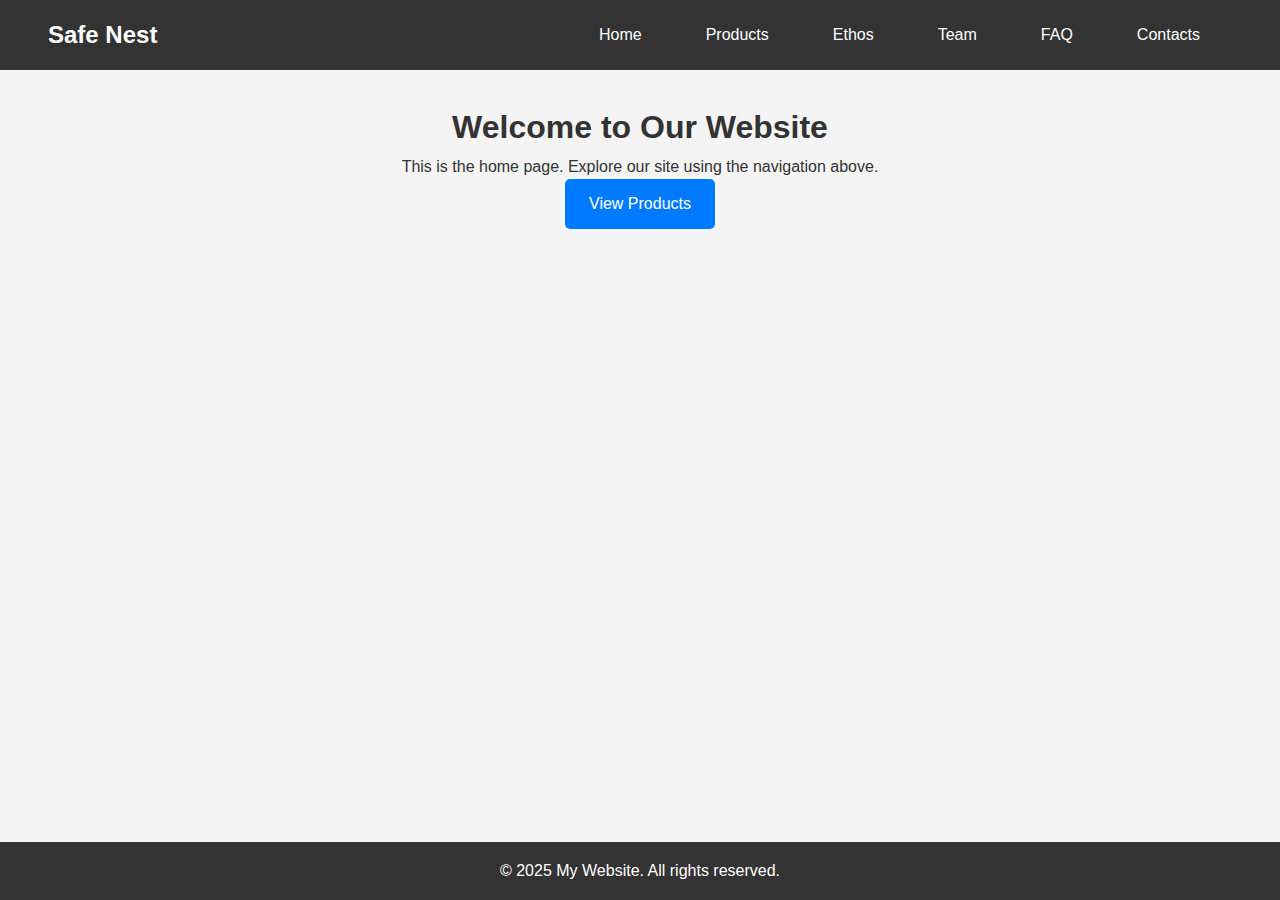
==== commit 2513ff65: "Update index.html" ====
--- a/index.html
+++ b/index.html
@@ -10,7 +10,7 @@
   <!-- Header -->
   <header>
     <nav>
-      <div class="logo">My Website</div>
+      <div class="logo">Safe Nest</div>
       <ul class="nav-links">
         <li><a href="index.html" class="nav-link">Home</a></li>
         <li><a href="products.html" class="nav-link">Products</a></li>
